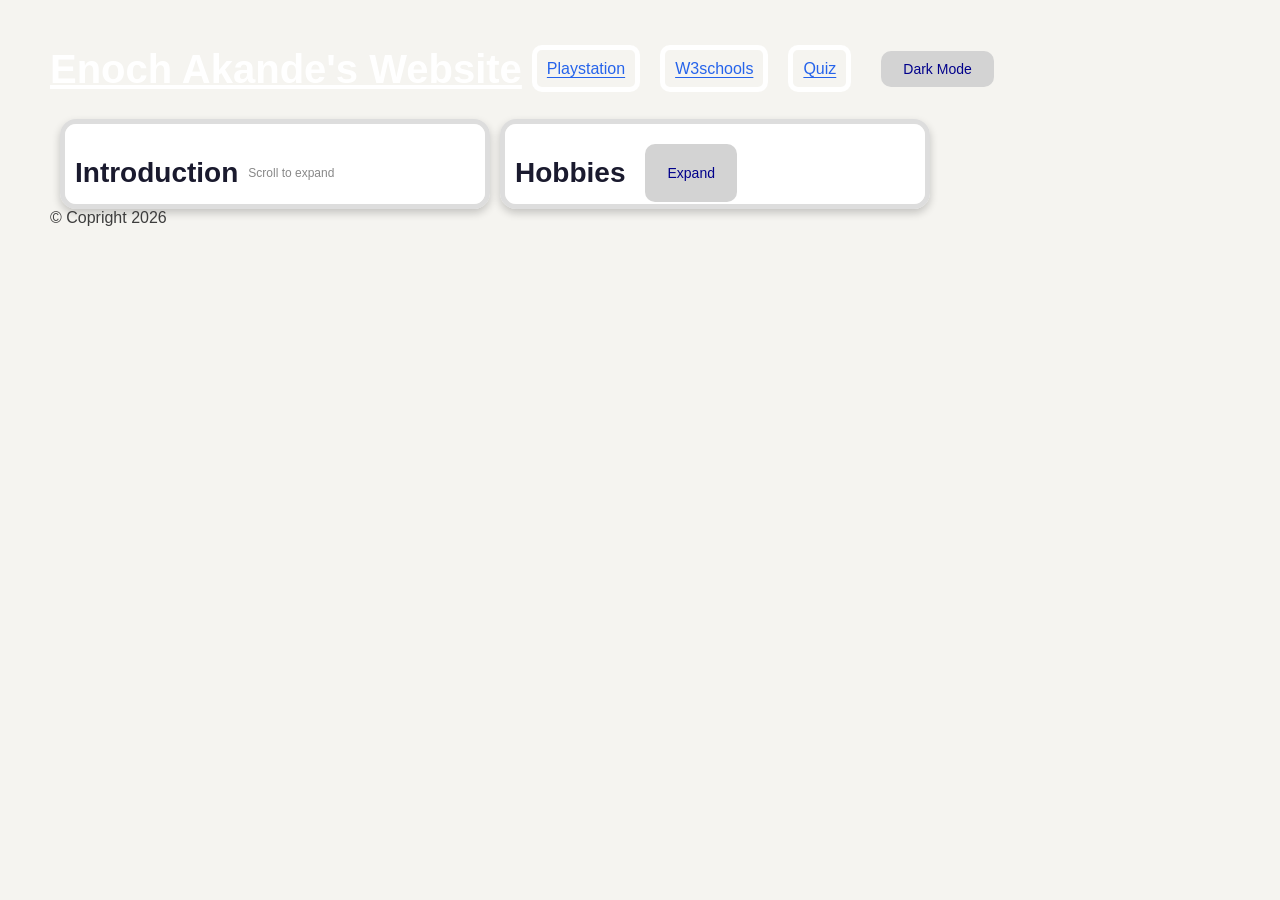
==== index.html @ 68d262cc "first commit" ====
<!DOCTYPE html>
<html>
    <head>
        <title>About Me</title>
        <link rel="stylesheet" href="style.css">
    </head>
    <body>
        <header>
            <div id="header"><h1 id="mainheading">Enoch Akande's Website</h1><nav><a href="playstation.com">Playstation</a><a href="w3schools.com">W3schools</a><a href="quiz.html">Quiz</a></nav><button id="toggleModes">Dark Mode</button></div>
        </header>
        <main>
            
            <div id="intro" class="card">
                <div id="introheader"><h2>Introduction</h2><p id="scroll">Scroll to expand</p><img src="arrow.png" alt="Scroll" id="scrollImg"></div>
                <p>Hello, my name is Enoch Akande, and I’m proud to call Ireland my home. I was born in Dundalk, County Louth, and I now live in Coolaney, County Sligo, a place that has shaped a lot of who I am today. I currently attend Coola Post Primary School in Riverstown, where I’ve discovered one of my biggest passions in life: coding.<br><br>
From a young age, I’ve always been fascinated by how technology works — how apps are built, how websites come to life, and how a few lines of code can turn into something powerful and useful. Over the years, that curiosity has grown into a real ambition. My dream is to become a world‑famous professional programmer, someone whose ideas and creations make a real difference in the world. I want to build tools, apps, and technologies that help people, solve problems, and inspire others to create as well.<br><br>
I spend a lot of my free time learning new programming languages, experimenting with projects, and exploring different areas of tech. Whether it’s web development, game design, or software engineering, I love challenging myself to understand more and improve my skills. Every project I work on teaches me something new, and every mistake pushes me to get better.
<br><br>
This website is a place where I can share my journey — my projects, my ideas, and the things I’m learning along the way. It’s a space that represents who I am now and who I hope to become in the future. I’m excited to keep growing, keep building, and keep pushing toward my goals.
<br><br>
Thank you for visiting my website. I hope you enjoy exploring it as much as I enjoyed creating it.</p>
                <img src="louth.jpeg" alt="picture of louth">
            </div>
            <div id="hobbies" class="card">
                <div id="hobbiesheader"><h2>Hobbies</h2><button id="hobbiesbutton">Expand</button></div>
                <p>I have had lots of hobbies over the uears but only some have stuck with me. Coding is one of them. Here are hobbies I do in list of my prefrence adn how much I enjoy them:</p>
                <ul>
                    <li>Coding</li>
                    <li>Playing Games on my PlayStation</li>
                    <li>Running</li>
                    <li>Playing the Piano</li>
                    <li>Tennis</li>
                    <li>Swimming</li>
                </ul>
            </div>
        </main>
        <footer>&copy Copright 2026</footer>
        <script src="script.js"></script>
    </body>
</html>
---- style.css ----
h1 {
    font-size: 40px;
    color: #0d1117;
}
h1.dark {
    color: #f0eee8;
}
h2  {
    color: #1a1a2e;
    font-size: 28px;
}
h2.dark {
    color: #d4d0c8;
}
body  {
    background-color: #f5f4f0;
    margin: 20px;
    margin-left: 50px;
    margin-right: 50px;
    color: #3d3d3d;
    font-family: Arial, Helvetica, sans-serif;
    font-size: 16px;
}
.card  {
    justify-content: center;
    max-width: 400px;
    max-height: fit-content;
    box-shadow: 0 4px 8px 0 rgba(0, 0, 0, 0.2);
    transition: 0.3s;
    display: flexbox;
    background-color: white;
    border: #dddddd solid 5px;
    margin-left: 10px;
    text-align: justify;
    text-justify: distribute;
    padding: 10px;
    overflow: scroll;
    border-radius: 16px;
    height: 60px;
    transition: 2s;
}
.card.scrolling {
    height: 300px;
}
main {
    display: flex;
    flex-direction: row;
    align-items: center;
}
#intro h2{

    text-align: center;
}
#header {
    display: flex;
    align-items: center;
}
#mainheading{
    text-align: center;
    text-decoration: underline;
    font-size: 40px;
    color: white;
}
#hobbiesheader {
    display: flex;
    text-align: center;
}
button  {
    font-size: 14px;
    font-weight: 500;
    border-radius: 10px;
    margin: 10px;
    margin-left: 20px;
    padding: 10px 22px 10px 22px;
    color: darkblue;
    border: gray;
    background-color: lightgray;
    transition: 0.2s;
}
button:hover  {
    transform: translateY(-2px);
    opacity: 7;
    box-shadow: 0 4px 8px 0 rgba(0, 0, 0, 0.3);
    cursor: pointer;
}
button:active  {
    transform: scale(0.97);
    transition: 0.05s;
}

#introheader {
    display: flex;
    align-items: center;
}
a {
    color: #2563eb;
    border: white solid 5px;
    border-radius: 10px;
    padding: 10px;
    margin: 10px;
    text-decoration: underline;
    text-underline-offset: 3px;
    transition: 0.2s;
}
a:hover {
    opacity: 0.75;
}
header nav {
    float: right;
}
#scroll {
    font-size: 12px;
    color: #888888;
    margin-left: 10px;
}
#scrollImg {
    width: 20px;
    height: 20px;
    margin-left: 10px;
    display: none;
    transition: 1s;
    color: black;
}
#scrollImg.show {
    transition: 1s;
    display: block;
}
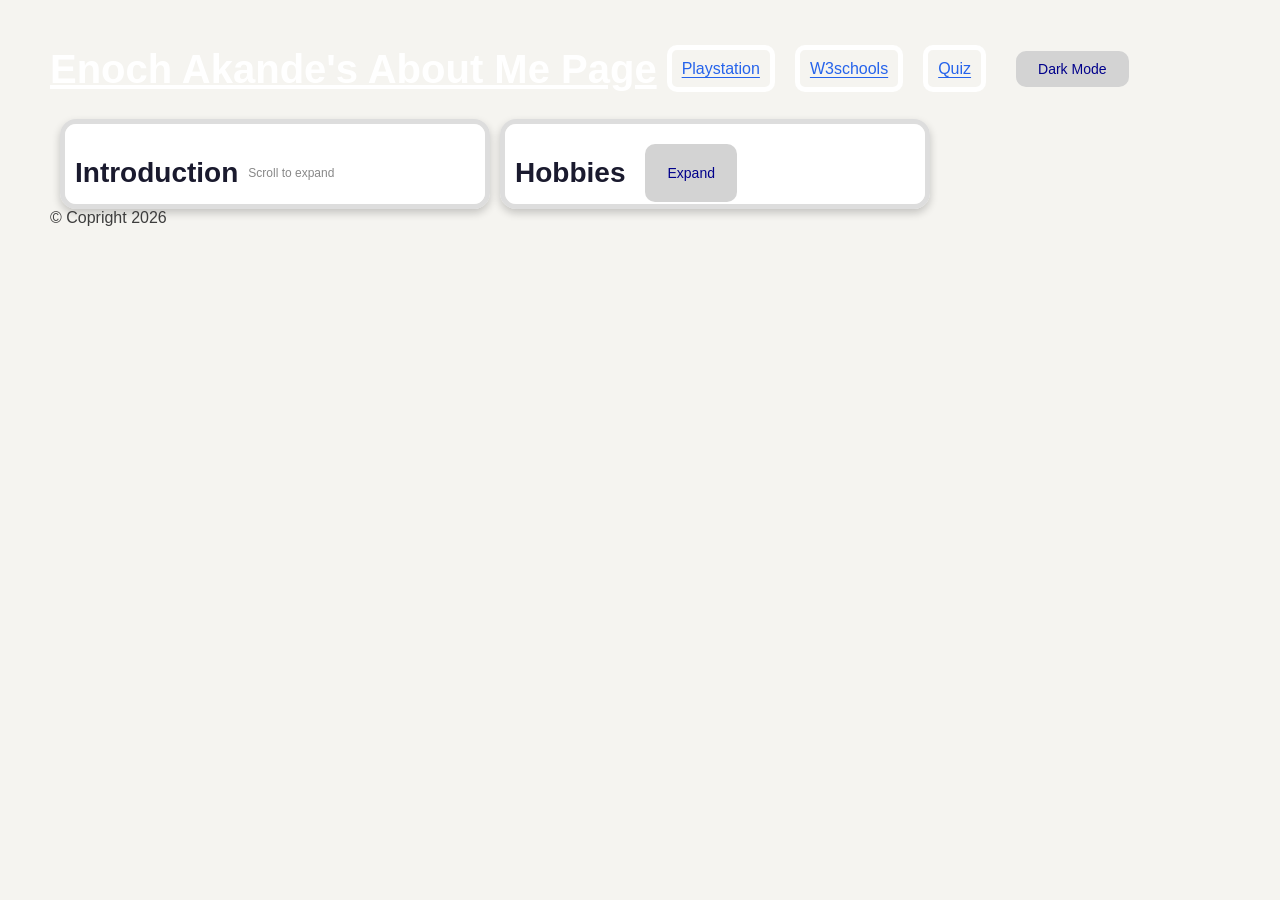
==== commit d29e0396: "change header text" ====
--- a/index.html
+++ b/index.html
@@ -6,7 +6,7 @@
     </head>
     <body>
         <header>
-            <div id="header"><h1 id="mainheading">Enoch Akande's Website</h1><nav><a href="playstation.com">Playstation</a><a href="w3schools.com">W3schools</a><a href="quiz.html">Quiz</a></nav><button id="toggleModes">Dark Mode</button></div>
+            <div id="header"><h1 id="mainheading">Enoch Akande's About Me Page</h1><nav><a href="playstation.com">Playstation</a><a href="w3schools.com">W3schools</a><a href="quiz.html">Quiz</a></nav><button id="toggleModes">Dark Mode</button></div>
         </header>
         <main>
             
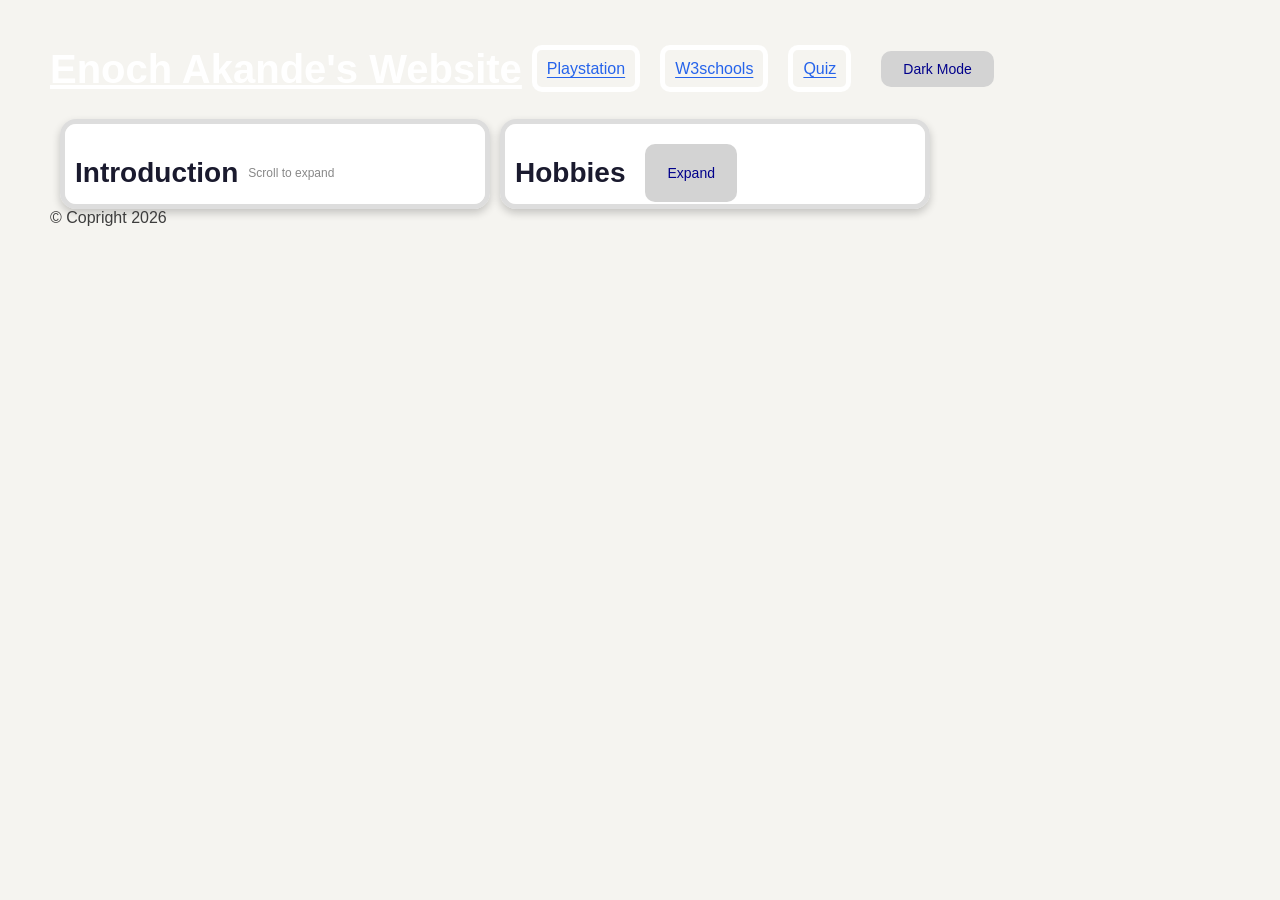
==== commit 342a2aef: "changed bio" ====
--- a/index.html
+++ b/index.html
@@ -6,14 +6,14 @@
     </head>
     <body>
         <header>
-            <div id="header"><h1 id="mainheading">Enoch Akande's About Me Page</h1><nav><a href="playstation.com">Playstation</a><a href="w3schools.com">W3schools</a><a href="quiz.html">Quiz</a></nav><button id="toggleModes">Dark Mode</button></div>
+            <div id="header"><h1 id="mainheading">Enoch Akande's Website</h1><nav><a href="playstation.com">Playstation</a><a href="w3schools.com">W3schools</a><a href="quiz.html">Quiz</a></nav><button id="toggleModes">Dark Mode</button></div>
         </header>
         <main>
             
             <div id="intro" class="card">
                 <div id="introheader"><h2>Introduction</h2><p id="scroll">Scroll to expand</p><img src="arrow.png" alt="Scroll" id="scrollImg"></div>
                 <p>Hello, my name is Enoch Akande, and I’m proud to call Ireland my home. I was born in Dundalk, County Louth, and I now live in Coolaney, County Sligo, a place that has shaped a lot of who I am today. I currently attend Coola Post Primary School in Riverstown, where I’ve discovered one of my biggest passions in life: coding.<br><br>
-From a young age, I’ve always been fascinated by how technology works — how apps are built, how websites come to life, and how a few lines of code can turn into something powerful and useful. Over the years, that curiosity has grown into a real ambition. My dream is to become a world‑famous professional programmer, someone whose ideas and creations make a real difference in the world. I want to build tools, apps, and technologies that help people, solve problems, and inspire others to create as well.<br><br>
+From when I was young, I’ve always been fascinated by how technology works — how apps are built, how websites come to life, and how a few lines of code can turn into something powerful and useful. Over the years, that curiosity has grown into a real ambition. My dream is to become a world‑famous professional programmer, someone whose ideas and creations make a real difference in the world. I want to build tools, apps, and technologies that help people, solve problems, and inspire others to create as well.<br><br>
 I spend a lot of my free time learning new programming languages, experimenting with projects, and exploring different areas of tech. Whether it’s web development, game design, or software engineering, I love challenging myself to understand more and improve my skills. Every project I work on teaches me something new, and every mistake pushes me to get better.
 <br><br>
 This website is a place where I can share my journey — my projects, my ideas, and the things I’m learning along the way. It’s a space that represents who I am now and who I hope to become in the future. I’m excited to keep growing, keep building, and keep pushing toward my goals.
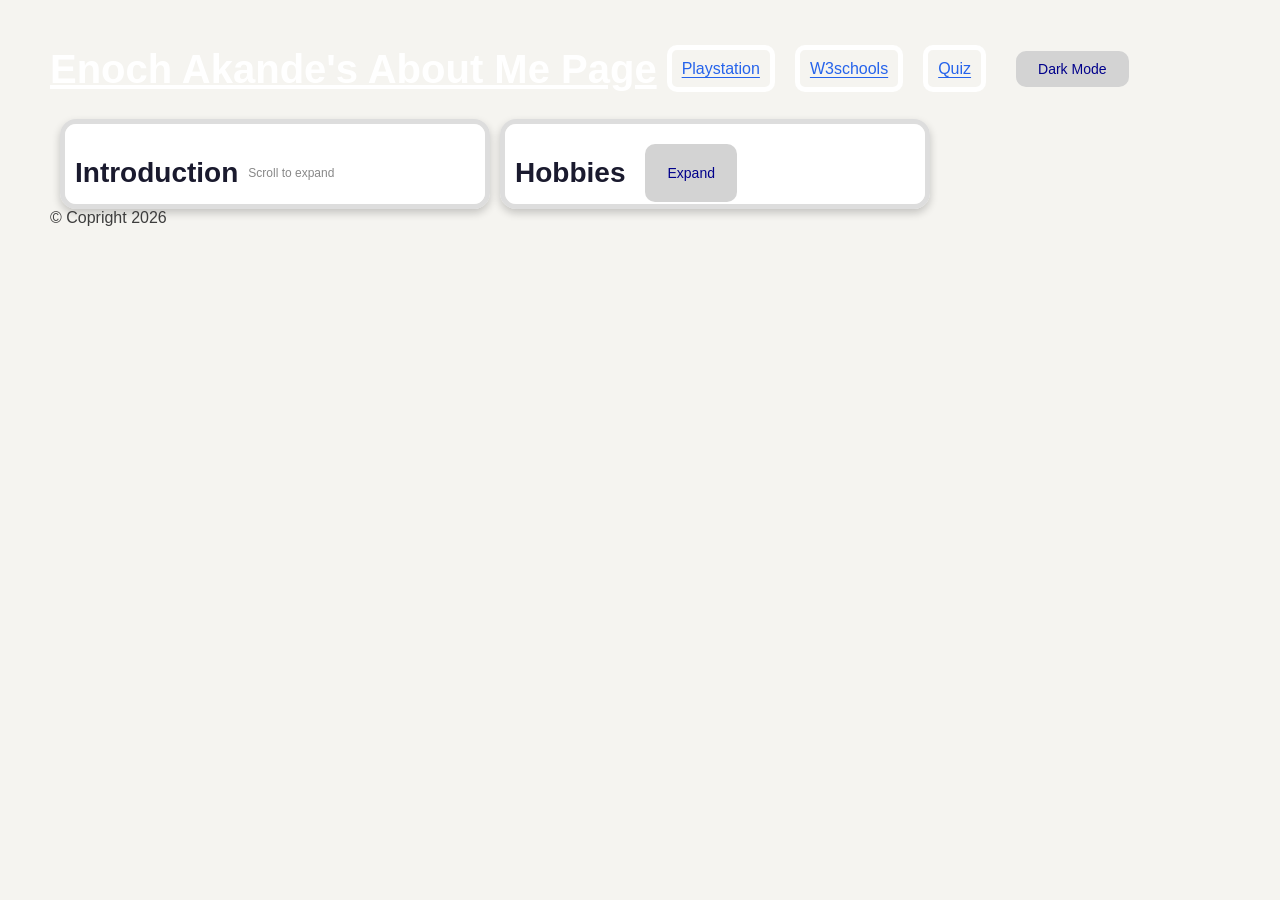
==== commit 19a062b7: "Merge branch 'main' of https://github.com/enochAka/About-Me" ====
--- a/index.html
+++ b/index.html
@@ -6,7 +6,7 @@
     </head>
     <body>
         <header>
-            <div id="header"><h1 id="mainheading">Enoch Akande's Website</h1><nav><a href="playstation.com">Playstation</a><a href="w3schools.com">W3schools</a><a href="quiz.html">Quiz</a></nav><button id="toggleModes">Dark Mode</button></div>
+            <div id="header"><h1 id="mainheading">Enoch Akande's About Me Page</h1><nav><a href="playstation.com">Playstation</a><a href="w3schools.com">W3schools</a><a href="quiz.html">Quiz</a></nav><button id="toggleModes">Dark Mode</button></div>
         </header>
         <main>
             
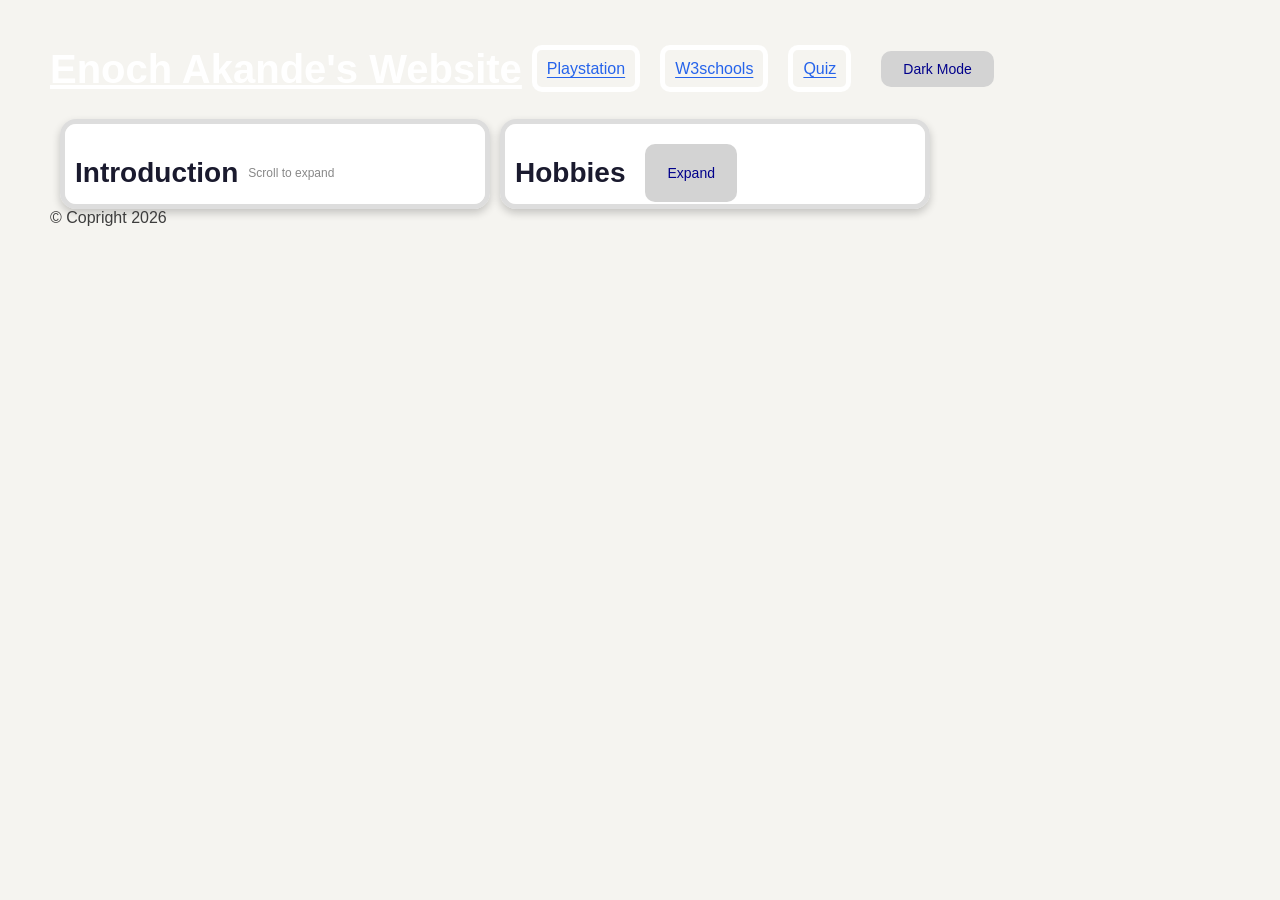
==== commit d1ca168f: "Changed header text  back" ====
--- a/index.html
+++ b/index.html
@@ -6,7 +6,7 @@
     </head>
     <body>
         <header>
-            <div id="header"><h1 id="mainheading">Enoch Akande's About Me Page</h1><nav><a href="playstation.com">Playstation</a><a href="w3schools.com">W3schools</a><a href="quiz.html">Quiz</a></nav><button id="toggleModes">Dark Mode</button></div>
+            <div id="header"><h1 id="mainheading">Enoch Akande's Website</h1><nav><a href="playstation.com">Playstation</a><a href="w3schools.com">W3schools</a><a href="quiz.html">Quiz</a></nav><button id="toggleModes">Dark Mode</button></div>
         </header>
         <main>
             
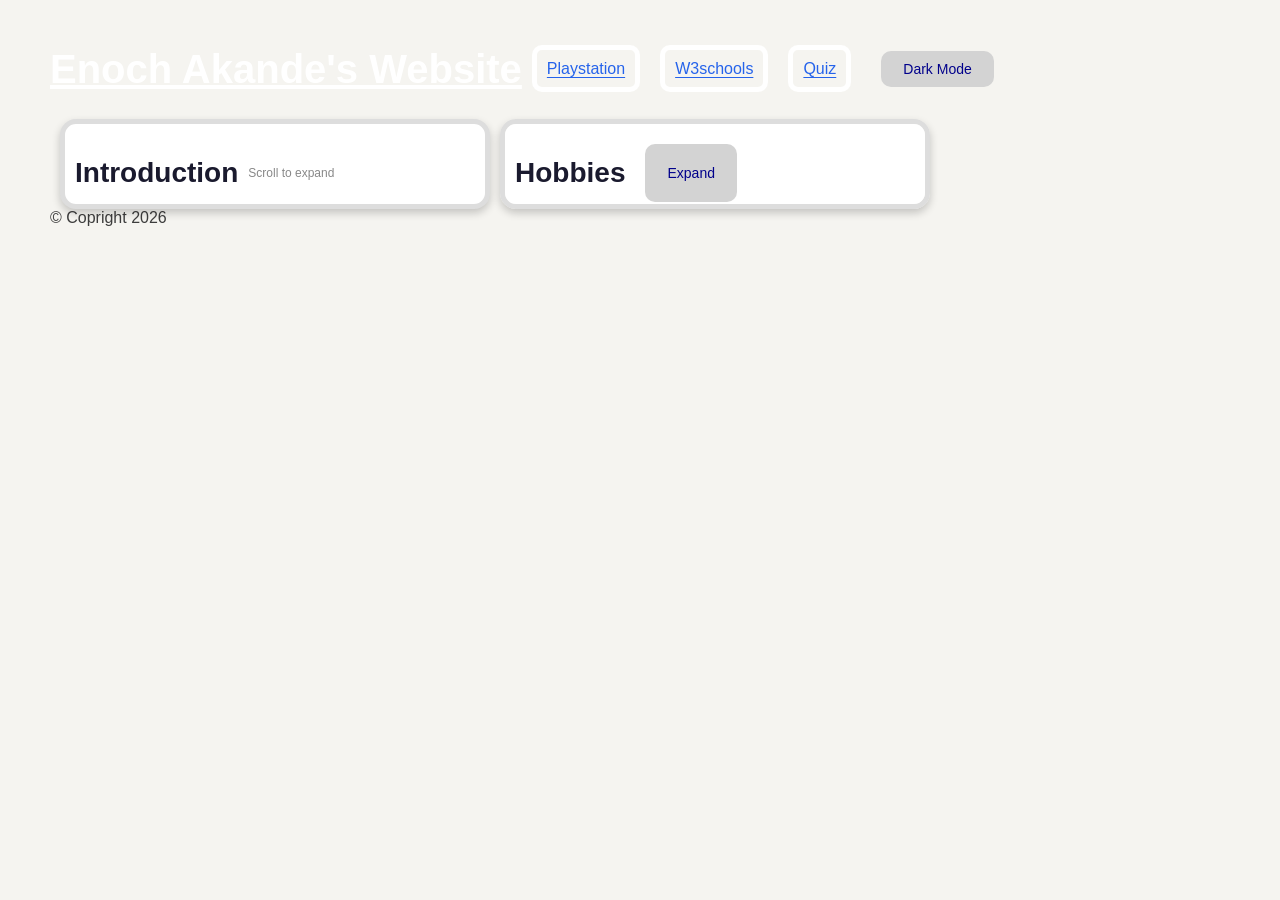
==== commit 6ea4211a: "Did the intro so you can scroll to expand" ====
--- a/index.html
+++ b/index.html
@@ -11,16 +11,28 @@
         <main>
             
             <div id="intro" class="card">
-                <div id="introheader"><h2>Introduction</h2><p id="scroll">Scroll to expand</p><img src="arrow.png" alt="Scroll" id="scrollImg"></div>
-                <p>Hello, my name is Enoch Akande, and I’m proud to call Ireland my home. I was born in Dundalk, County Louth, and I now live in Coolaney, County Sligo, a place that has shaped a lot of who I am today. I currently attend Coola Post Primary School in Riverstown, where I’ve discovered one of my biggest passions in life: coding.<br><br>
-From when I was young, I’ve always been fascinated by how technology works — how apps are built, how websites come to life, and how a few lines of code can turn into something powerful and useful. Over the years, that curiosity has grown into a real ambition. My dream is to become a world‑famous professional programmer, someone whose ideas and creations make a real difference in the world. I want to build tools, apps, and technologies that help people, solve problems, and inspire others to create as well.<br><br>
-I spend a lot of my free time learning new programming languages, experimenting with projects, and exploring different areas of tech. Whether it’s web development, game design, or software engineering, I love challenging myself to understand more and improve my skills. Every project I work on teaches me something new, and every mistake pushes me to get better.
-<br><br>
-This website is a place where I can share my journey — my projects, my ideas, and the things I’m learning along the way. It’s a space that represents who I am now and who I hope to become in the future. I’m excited to keep growing, keep building, and keep pushing toward my goals.
-<br><br>
-Thank you for visiting my website. I hope you enjoy exploring it as much as I enjoyed creating it.</p>
-                <img src="louth.jpeg" alt="picture of louth">
+
+                <div id="scrollArea">
+                    <div id="introheader">
+                        <h2>Introduction</h2>
+                        <p id="scroll">Scroll to expand</p>
+                    </div>
+
+                    <p>
+                        Hello, my name is Enoch Akande, and I’m proud to call Ireland my home. I was born in Dundalk, County Louth, and I now live in Coolaney, County Sligo, a place that has shaped a lot of who I am today. I currently attend Coola Post Primary School in Riverstown, where I’ve discovered one of my biggest passions in life: coding.<br><br>
+                        From when I was young, I’ve always been fascinated by how technology works — how apps are built, how websites come to life, and how a few lines of code can turn into something powerful and useful. Over the years, that curiosity has grown into a real ambition. My dream is to become a world‑famous professional programmer, someone whose ideas and creations make a real difference in the world. I want to build tools, apps, and technologies that help people, solve problems, and inspire others to create as well.<br><br>
+                        I spend a lot of my free time learning new programming languages, experimenting with projects, and exploring different areas of tech. Whether it’s web development, game design, or software engineering, I love challenging myself to understand more and improve my skills. Every project I work on teaches me something new, and every mistake pushes me to get better.<br><br>
+                        This website is a place where I can share my journey — my projects, my ideas, and the things I’m learning along the way. It’s a space that represents who I am now and who I hope to become in the future. I’m excited to keep growing, keep building, and keep pushing toward my goals.<br><br>
+                        Thank you for visiting my website. I hope you enjoy exploring it as much as I enjoyed creating it.
+                    </p>
+
+                    <img src="louth.jpg" alt="picture of louth" width="400px">
+                </div>
+
+                <img src="arrow.png" alt="Scroll" id="scrollImg">
+
             </div>
+
             <div id="hobbies" class="card">
                 <div id="hobbiesheader"><h2>Hobbies</h2><button id="hobbiesbutton">Expand</button></div>
                 <p>I have had lots of hobbies over the uears but only some have stuck with me. Coding is one of them. Here are hobbies I do in list of my prefrence adn how much I enjoy them:</p>
--- a/style.css
+++ b/style.css
@@ -20,6 +20,27 @@
     color: #3d3d3d;
     font-family: Arial, Helvetica, sans-serif;
     font-size: 16px;
+}
+#wrapper {
+    position: relative;
+}
+#intro {
+    position: relative;
+    overflow: hidden;
+    height: 60px;
+    transition: 1s;
+}
+#intro.scrolling {
+    height: 300px;
+}
+#scrollArea {
+    height: 100%;
+    padding-bottom: 40px;
+    overflow-y: auto;
+    transition: 1s;
+}
+#scrollArea.scrolling {
+    height: 300px;
 }
 .card  {
     justify-content: center;
@@ -114,12 +135,17 @@
     margin-left: 10px;
 }
 #scrollImg {
+    position: absolute;
+    bottom: 10px;
+    right: 10px;
     width: 20px;
     height: 20px;
     margin-left: 10px;
     display: none;
     transition: 1s;
     color: black;
+    box-shadow: 0 4px 8px 0 rgba(0, 0, 0, 0.2);
+
 }
 #scrollImg.show {
     transition: 1s;
